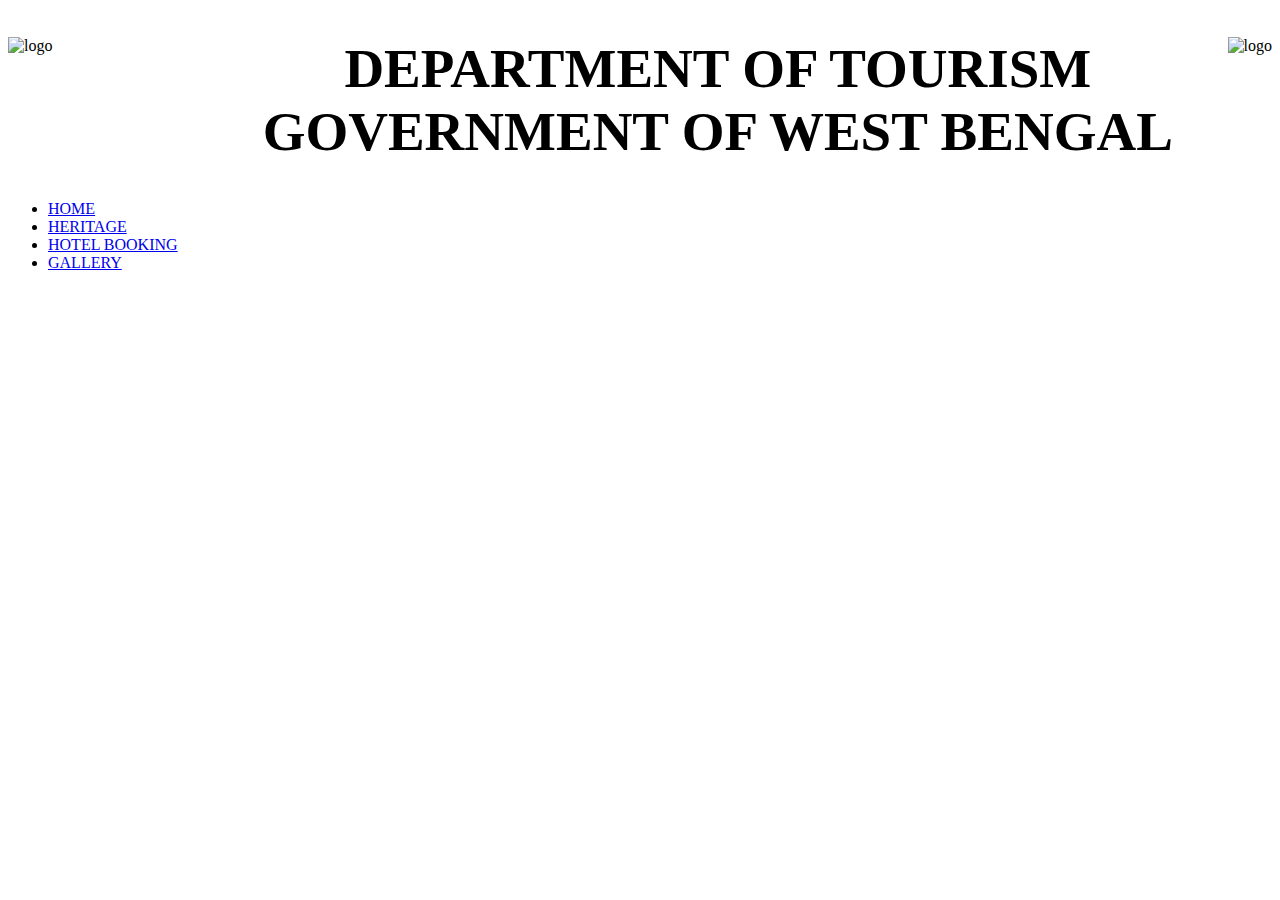
==== index.html @ ec36fcee "Add files via upload" ====
<!DOCTYPE html>
<html>

<head>
    <title>Tourist</title>
    <link rel="stylesheet" href="CSS/tour.css">
</head>

<body style="background-image:url(images/india-west-bengal-148317058835o.webp) ;background-size:cover ;">
        <div style="background-color: white; background-size: cover;">
            <img src="images/tourist_logo.png" alt="logo" height="160px" width="200px" align="left">
            <img src="images/logo-2.png" alt="logo" height="160px"  align="right">
            <h1 style="font-size: 55px ; text-align: center;">DEPARTMENT OF TOURISM GOVERNMENT OF WEST BENGAL </h1>
        <nav>
            <ul>
                <li><a href="hometour.html">HOME</a></li>
                <li><a href="heritage.html">HERITAGE</a></li>
                <li><a href="hotelform.html">HOTEL BOOKING</a></li>
                <li><a href="gallerytour.html">GALLERY</a></li>
            </ul>
        </nav>
    </div>
</body>

</html>
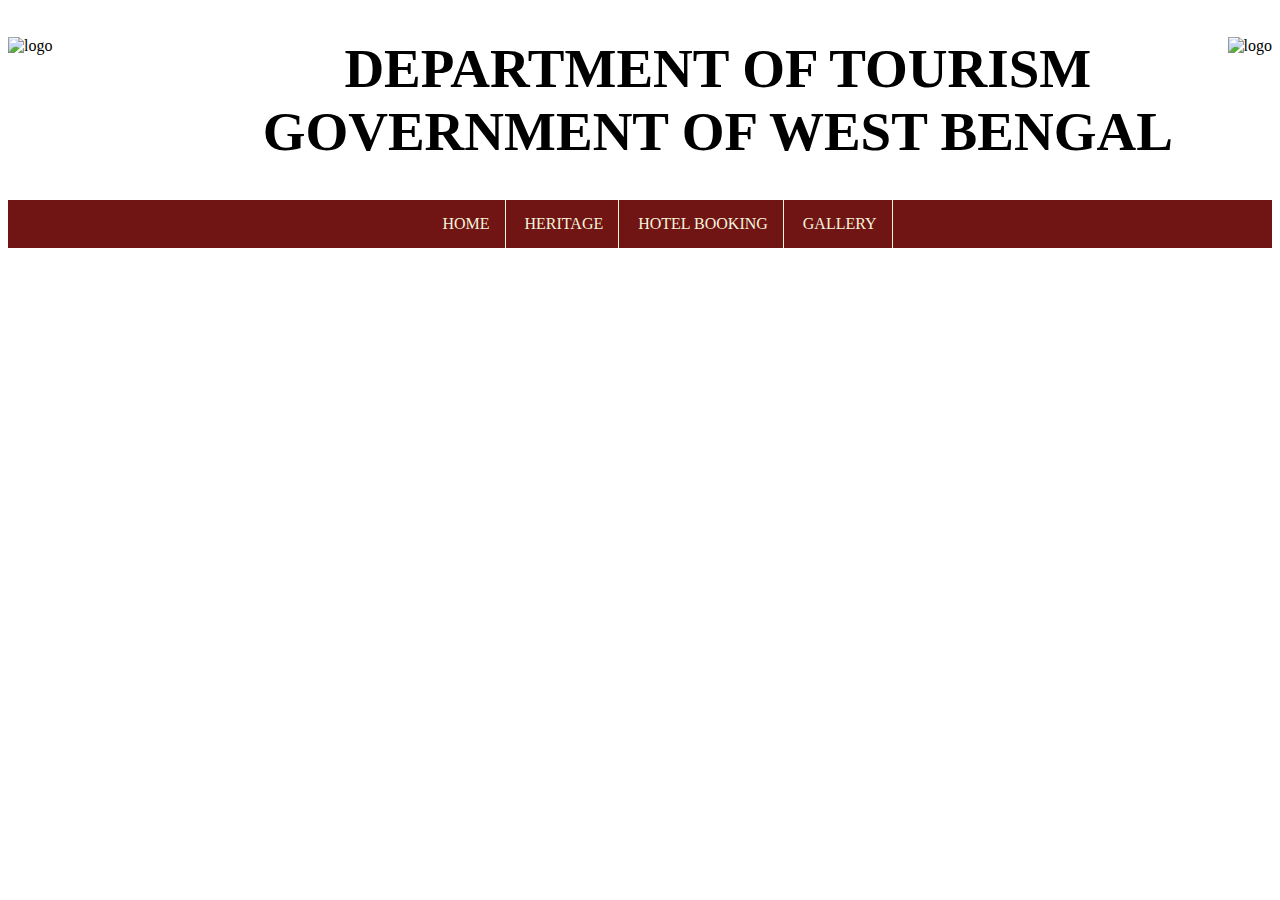
==== commit 79af9bb5: "Update index.html" ====
--- a/index.html
+++ b/index.html
@@ -3,7 +3,7 @@
 
 <head>
     <title>Tourist</title>
-    <link rel="stylesheet" href="CSS/tour.css">
+    <link rel="stylesheet" href="tour.css">
 </head>
 
 <body style="background-image:url(images/india-west-bengal-148317058835o.webp) ;background-size:cover ;">
@@ -22,4 +22,4 @@
     </div>
 </body>
 
-</html>+</html>
--- a/tour.css
+++ b/tour.css
@@ -0,0 +1,17 @@
+nav{
+    background: #711414;
+}
+a{
+    text-decoration: none;
+    color:beige;
+    border-right: 1px solid beige;
+    padding: 15px 15px 15px 15px;
+    display: block;
+}
+ul{
+    list-style: none;
+    text-align: center;
+}
+li{
+    display: inline-block;
+}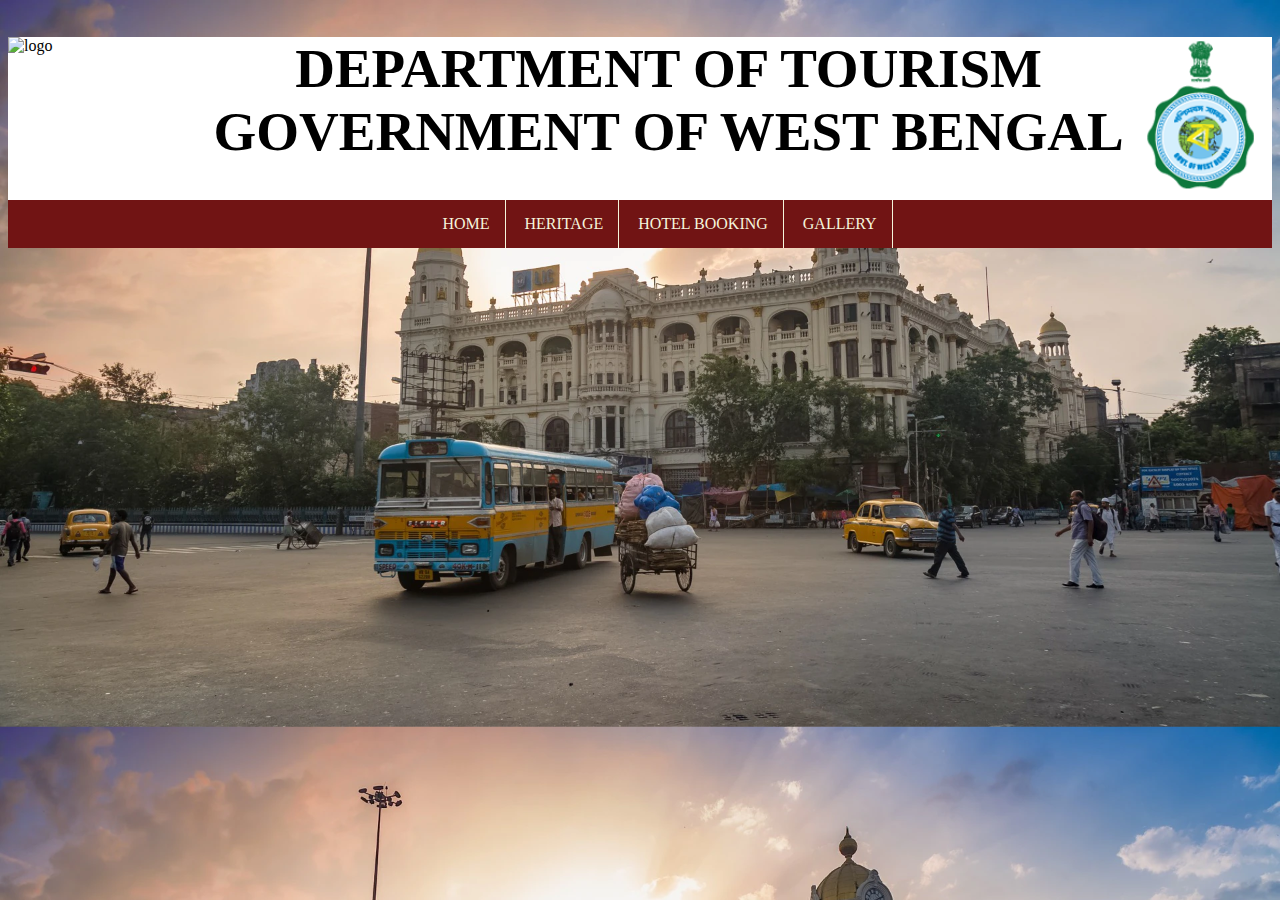
==== commit ae7f7115: "Update index.html" ====
--- a/index.html
+++ b/index.html
@@ -6,10 +6,10 @@
     <link rel="stylesheet" href="tour.css">
 </head>
 
-<body style="background-image:url(images/india-west-bengal-148317058835o.webp) ;background-size:cover ;">
+<body style="background-image:url(india-west-bengal-148317058835o.webp) ;background-size:cover ;">
         <div style="background-color: white; background-size: cover;">
-            <img src="images/tourist_logo.png" alt="logo" height="160px" width="200px" align="left">
-            <img src="images/logo-2.png" alt="logo" height="160px"  align="right">
+            <img src="tourist_logo.png" alt="logo" height="160px" width="200px" align="left">
+            <img src="logo-2.png" alt="logo" height="160px"  align="right">
             <h1 style="font-size: 55px ; text-align: center;">DEPARTMENT OF TOURISM GOVERNMENT OF WEST BENGAL </h1>
         <nav>
             <ul>
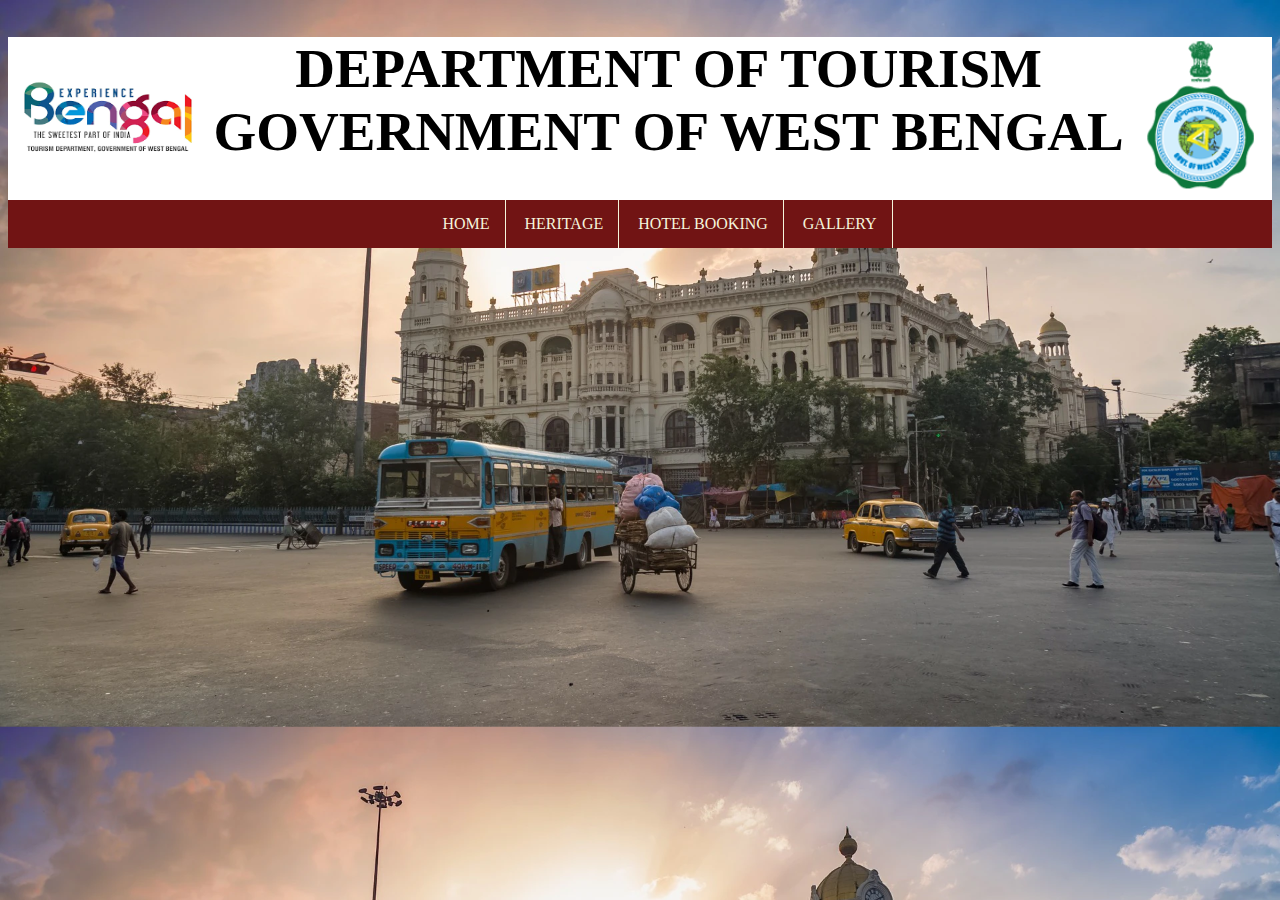
==== commit e52a57dd: "Update index.html" ====
--- a/index.html
+++ b/index.html
@@ -2,7 +2,7 @@
 <html>
 
 <head>
-    <title>Tourist</title>
+    <!--<title>Tourist</title>-->
     <link rel="stylesheet" href="tour.css">
 </head>
 
